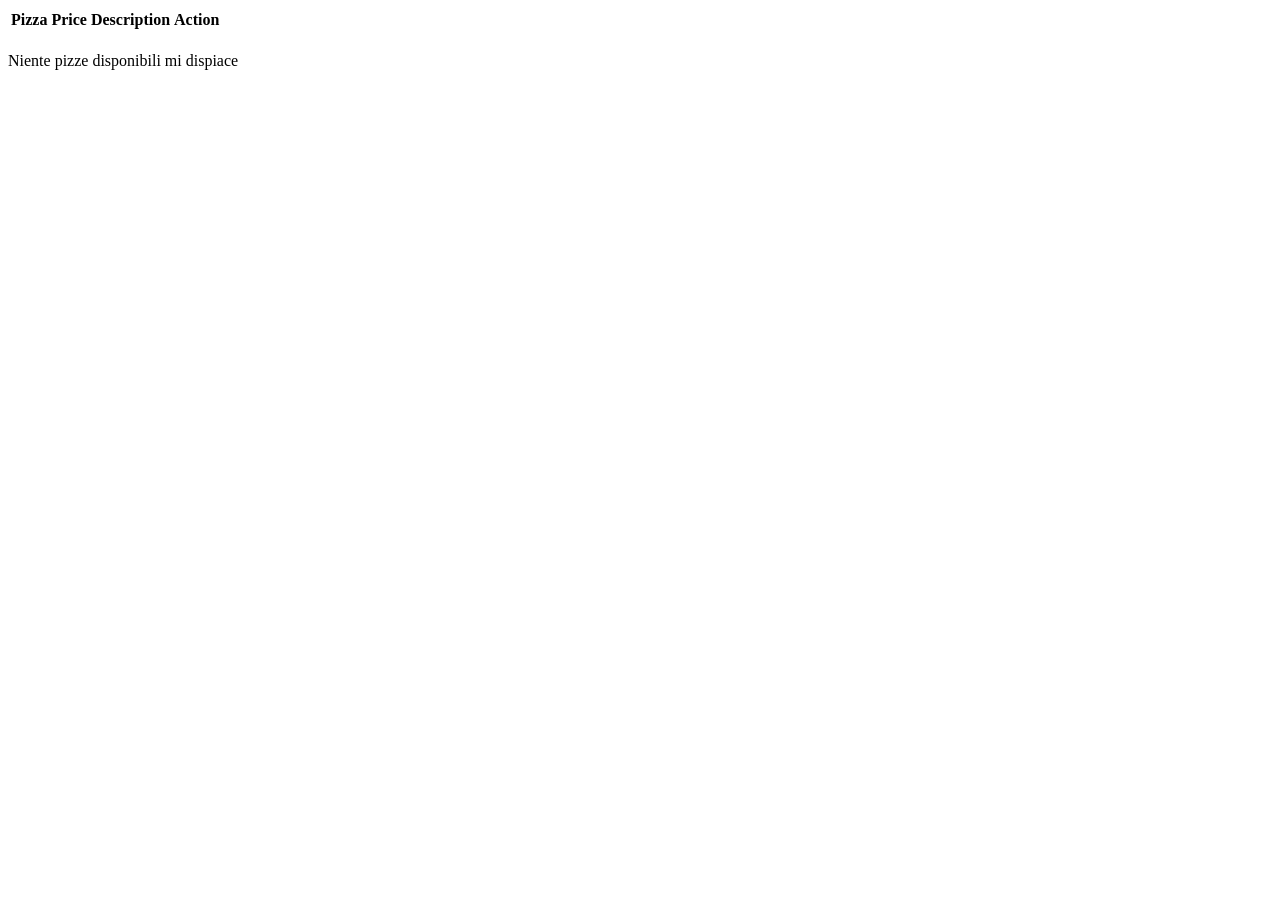
==== src/main/resources/templates/pizzas/index.html @ 593b7037 "add:fontawesome and bootstrap via fragment and detail to show.html" ====
<!doctype html>
<html lang="en" xmlns:th="http://www.thymeleaf.org">
<head>
    <meta charset="UTF-8">
    <meta name="viewport"
          content="width=device-width, user-scalable=no, initial-scale=1.0, maximum-scale=1.0, minimum-scale=1.0">
    <meta http-equiv="X-UA-Compatible" content="ie=edge">
<!--    <link th:rel="stylesheet" th:href="@{https://cdn.jsdelivr.net/npm/bootstrap@5.3.0-alpha2/dist/css/bootstrap.min.css}"/>-->
<!--    <link rel="stylesheet" th:href="@{/css/style.css}">-->
    <th:block th:replace="~{pizzas/fragment :: style}"></th:block>
    <title>Pizze per tutti</title>
</head>
<body>
<nav th:replace="~{pizzas/fragment :: navbar('pizzas', ${keyword}, true)}"></nav>
<div class="container">
    <table th:if="${pizzas.size() > 0}" class="table table-dark table-striped">
        <thead>
        <tr>
            <th scope="col">Pizza</th>
            <th scope="col">Price</th>
            <th scope="col">Description</th>
            <th scope="col">Action</th>
        </tr>
        </thead>
        <tbody class="table-group-divider">
        <tr th:each="pizza : ${pizzas}">
            <td th:text="${pizza.name}" class="align-middle"></td>
            <td th:text="|${pizza.price}$|" class="align-middle"></td>
            <td th:text="${pizza.description}" class="align-middle"></td>
            <td><a th:href="@{|pizzas/${pizza.pizzaId}|}" class="btn btn-success align-middle"><i class="fa-solid fa-pizza-slice"></i></a></td>
        </tr>
        </tbody>
    </table>
    <p th:if="${pizzas.size() == 0}">Niente pizze disponibili mi dispiace</p>
</div>
<script th:src="@{/webjars/bootstrap/5.2.3/js/bootstrap.min.js}"></script>
</body>
</html>
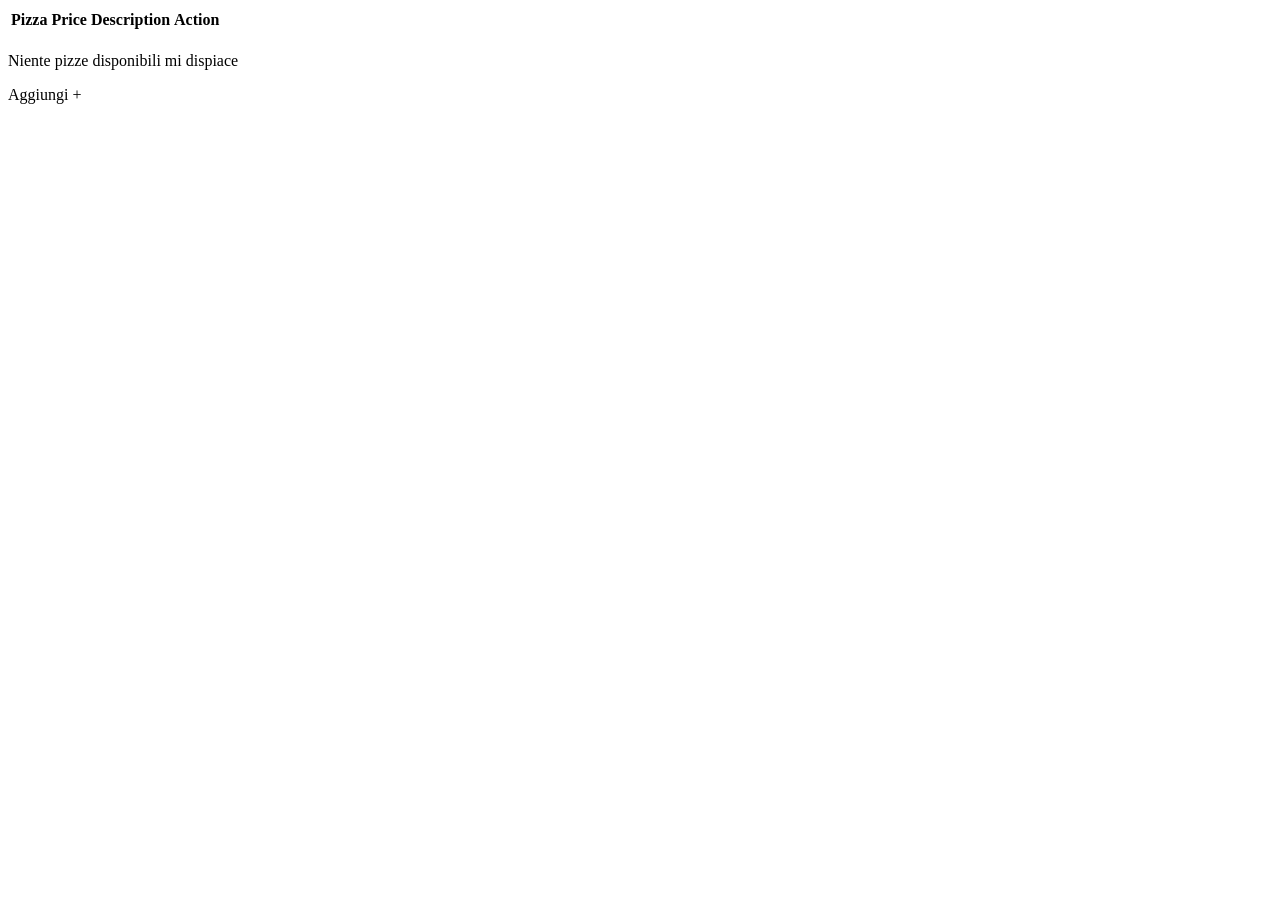
==== commit 3c2b7ca3: "Add:createtemplate and his controllers" ====
--- a/src/main/resources/templates/pizzas/index.html
+++ b/src/main/resources/templates/pizzas/index.html
@@ -27,12 +27,16 @@
             <td th:text="${pizza.name}" class="align-middle"></td>
             <td th:text="|${pizza.price}$|" class="align-middle"></td>
             <td th:text="${pizza.description}" class="align-middle"></td>
-            <td><a th:href="@{|pizzas/${pizza.pizzaId}|}" class="btn btn-success align-middle"><i class="fa-solid fa-pizza-slice"></i></a></td>
+            <td>
+                <a th:href="@{|pizzas/${pizza.pizzaId}|}" class="btn btn-success align-middle"><i class="fa-solid fa-pizza-slice"></i></a>
+            </td>
         </tr>
         </tbody>
     </table>
     <p th:if="${pizzas.size() == 0}">Niente pizze disponibili mi dispiace</p>
+    <a th:href="@{pizzas/create}" class="btn btn-success">Aggiungi +</a>
 </div>
+
 <script th:src="@{/webjars/bootstrap/5.2.3/js/bootstrap.min.js}"></script>
 </body>
 </html>
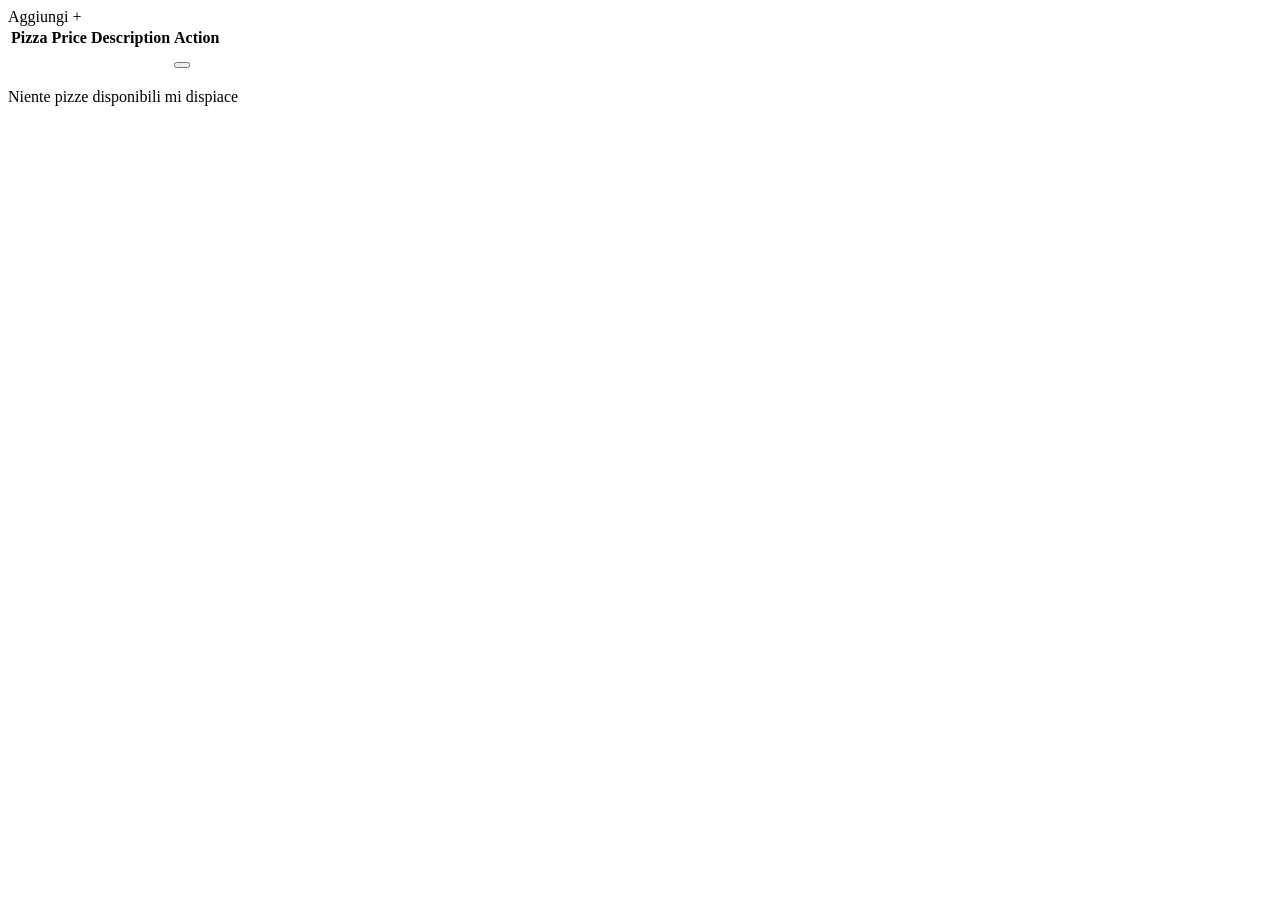
==== commit 61356bd4: "Add:put and delete request" ====
--- a/src/main/resources/templates/pizzas/index.html
+++ b/src/main/resources/templates/pizzas/index.html
@@ -13,7 +13,8 @@
 <body>
 <nav th:replace="~{pizzas/fragment :: navbar('pizzas', ${keyword}, true)}"></nav>
 <div class="container">
-    <table th:if="${pizzas.size() > 0}" class="table table-dark table-striped">
+    <a th:href="@{pizzas/create}" class="btn btn-success mt-3">Aggiungi +</a>
+    <table th:if="${pizzas.size() > 0}" class="table table-dark table-striped mt-3">
         <thead>
         <tr>
             <th scope="col">Pizza</th>
@@ -27,14 +28,19 @@
             <td th:text="${pizza.name}" class="align-middle"></td>
             <td th:text="|${pizza.price}$|" class="align-middle"></td>
             <td th:text="${pizza.description}" class="align-middle"></td>
+            <!-- actions -->
             <td>
                 <a th:href="@{|pizzas/${pizza.pizzaId}|}" class="btn btn-success align-middle"><i class="fa-solid fa-pizza-slice"></i></a>
+                <a th:href="@{|pizzas/edit/${pizza.pizzaId}|}" class="btn btn-secondary align-middle"><i class="fa-solid fa-pizza-slice"></i></a>
+                <!-- add delete button-->
+                <form id="delete-pizza" th:method="delete" th:action="@{/pizzas/delete/{id}(id=${pizza.pizzaId})}" class="d-inline">
+                    <button type="submit" th:value="${pizza.pizzaId}" class="btn btn-danger align-middle"><i class="fa-solid fa-pizza-slice"></i></button>
+                </form>
             </td>
         </tr>
         </tbody>
     </table>
     <p th:if="${pizzas.size() == 0}">Niente pizze disponibili mi dispiace</p>
-    <a th:href="@{pizzas/create}" class="btn btn-success">Aggiungi +</a>
 </div>
 
 <script th:src="@{/webjars/bootstrap/5.2.3/js/bootstrap.min.js}"></script>
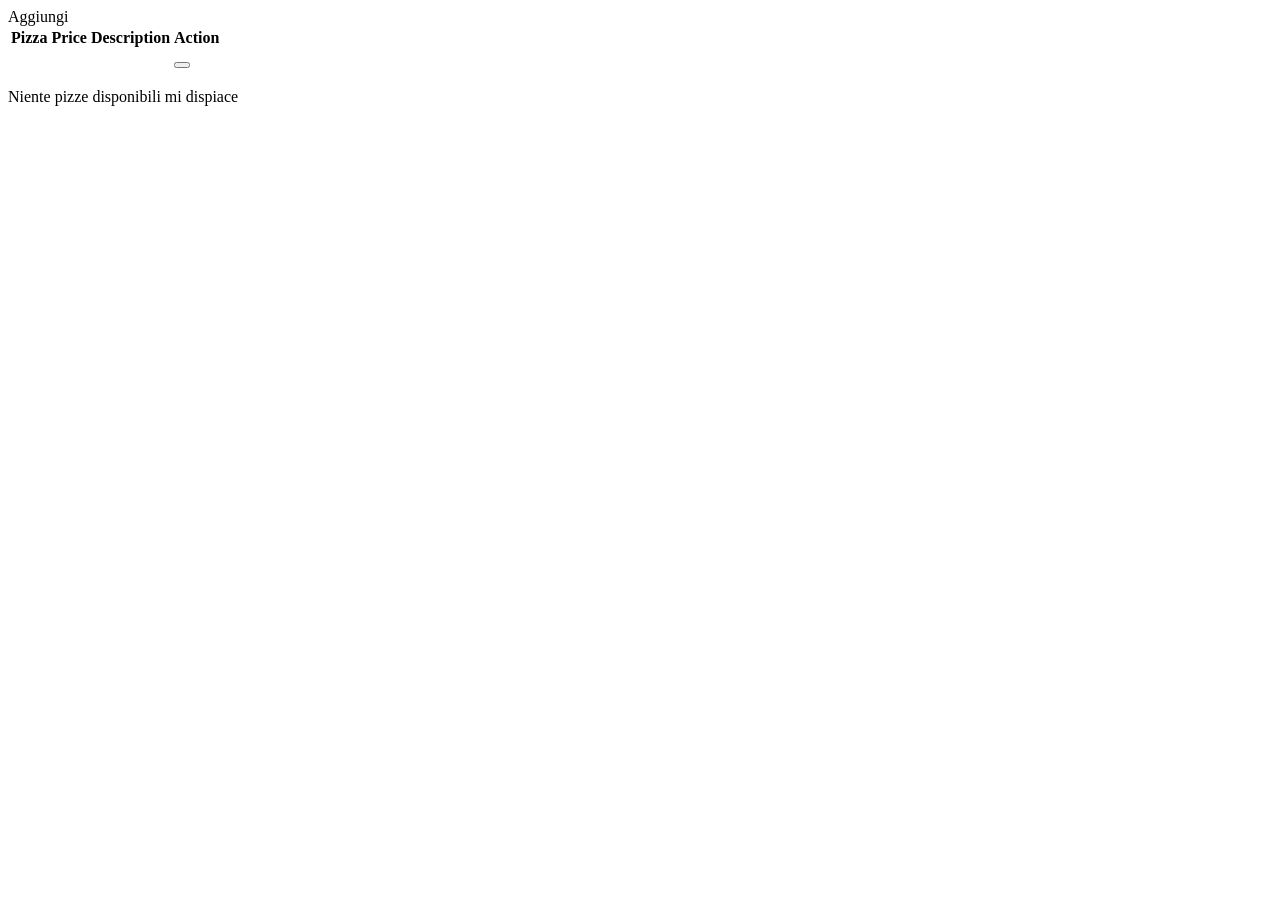
==== commit f806cc85: "new pizza's repository" ====
--- a/src/main/resources/templates/pizzas/index.html
+++ b/src/main/resources/templates/pizzas/index.html
@@ -13,7 +13,7 @@
 <body>
 <nav th:replace="~{pizzas/fragment :: navbar('pizzas', ${keyword}, true)}"></nav>
 <div class="container">
-    <a th:href="@{pizzas/create}" class="btn btn-success mt-3">Aggiungi +</a>
+    <a th:href="@{pizzas/create}" class="btn btn-success mt-3">Aggiungi  <i class="fa-solid fa-pizza-slice fa-spin fa-spin-reverse"></i></a>
     <table th:if="${pizzas.size() > 0}" class="table table-dark table-striped mt-3">
         <thead>
         <tr>
@@ -31,10 +31,10 @@
             <!-- actions -->
             <td>
                 <a th:href="@{|pizzas/${pizza.pizzaId}|}" class="btn btn-success align-middle"><i class="fa-solid fa-pizza-slice"></i></a>
-                <a th:href="@{|pizzas/edit/${pizza.pizzaId}|}" class="btn btn-secondary align-middle"><i class="fa-solid fa-pizza-slice"></i></a>
+                <a th:href="@{|pizzas/edit/${pizza.pizzaId}|}" class="btn btn-secondary align-middle"><i class="fa-solid fa-pen"></i></a>
                 <!-- add delete button-->
                 <form id="delete-pizza" th:method="delete" th:action="@{/pizzas/delete/{id}(id=${pizza.pizzaId})}" class="d-inline">
-                    <button type="submit" th:value="${pizza.pizzaId}" class="btn btn-danger align-middle"><i class="fa-solid fa-pizza-slice"></i></button>
+                    <button type="submit" th:value="${pizza.pizzaId}" class="btn btn-danger align-middle"><i class="fa-solid fa-trash"></i></button>
                 </form>
             </td>
         </tr>
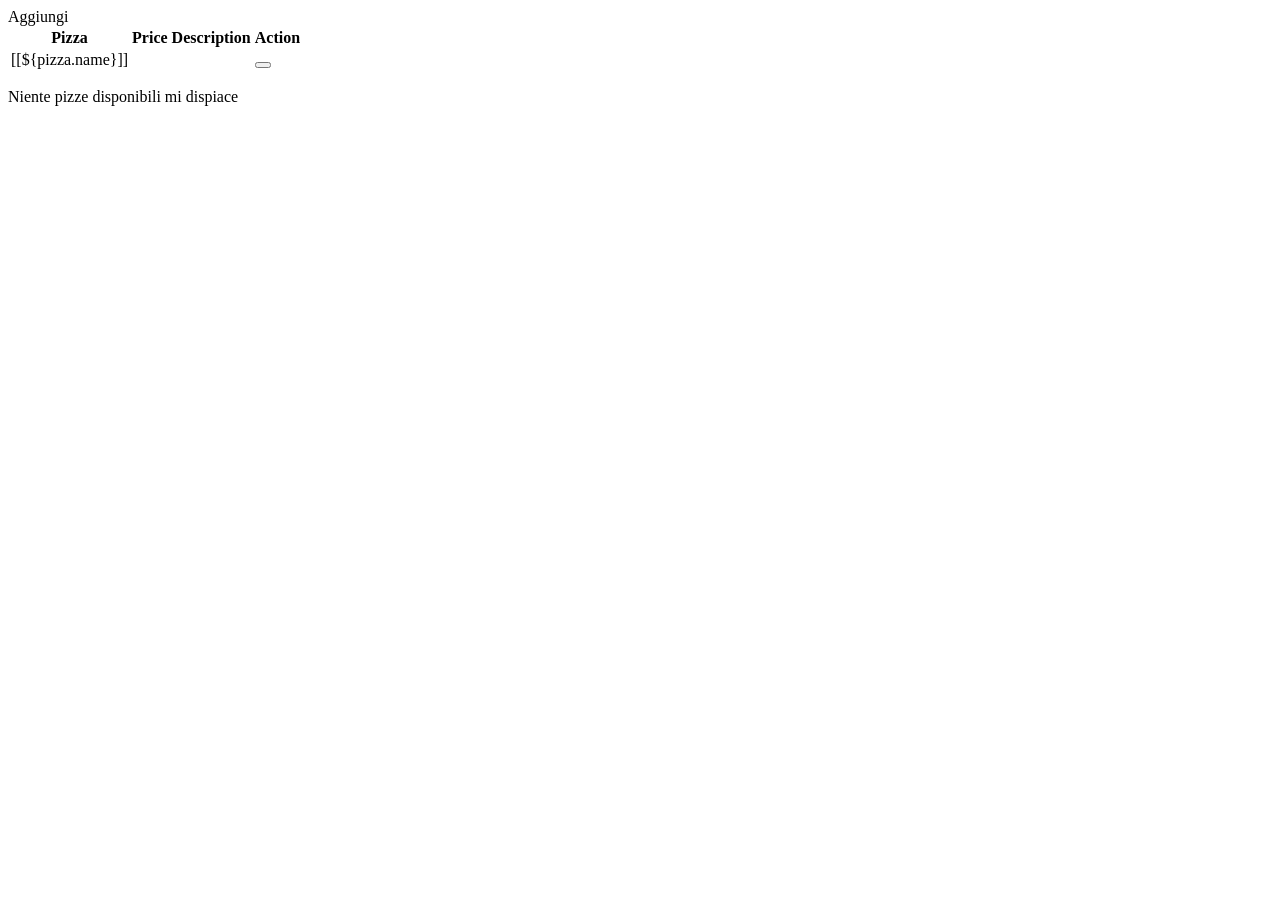
==== commit d961b4b8: "Add:Ingredient Entity and its related Repository and displayed the ingredients on show.html" ====
--- a/src/main/resources/templates/pizzas/index.html
+++ b/src/main/resources/templates/pizzas/index.html
@@ -7,11 +7,11 @@
     <meta http-equiv="X-UA-Compatible" content="ie=edge">
 <!--    <link th:rel="stylesheet" th:href="@{https://cdn.jsdelivr.net/npm/bootstrap@5.3.0-alpha2/dist/css/bootstrap.min.css}"/>-->
 <!--    <link rel="stylesheet" th:href="@{/css/style.css}">-->
-    <th:block th:replace="~{pizzas/fragment :: style}"></th:block>
+    <th:block th:replace="~{fragments/navbar :: style}"></th:block>
     <title>Pizze per tutti</title>
 </head>
 <body>
-<nav th:replace="~{pizzas/fragment :: navbar('pizzas', ${keyword}, true)}"></nav>
+<nav th:replace="~{fragments/navbar :: navbar('pizzas', ${keyword}, true)}"></nav>
 <div class="container">
     <a th:href="@{pizzas/create}" class="btn btn-success mt-3">Aggiungi  <i class="fa-solid fa-pizza-slice fa-spin fa-spin-reverse"></i></a>
     <table th:if="${pizzas.size() > 0}" class="table table-dark table-striped mt-3">
@@ -25,7 +25,10 @@
         </thead>
         <tbody class="table-group-divider">
         <tr th:each="pizza : ${pizzas}">
-            <td th:text="${pizza.name}" class="align-middle"></td>
+            <td class="align-middle">
+                <span th:if="${pizza.hasDeal()}"><i class="fa-solid fa-dollar-sign"></i></span>
+                [[${pizza.name}]]
+            </td>
             <td th:text="|${pizza.price}$|" class="align-middle"></td>
             <td th:text="${pizza.description}" class="align-middle"></td>
             <!-- actions -->
